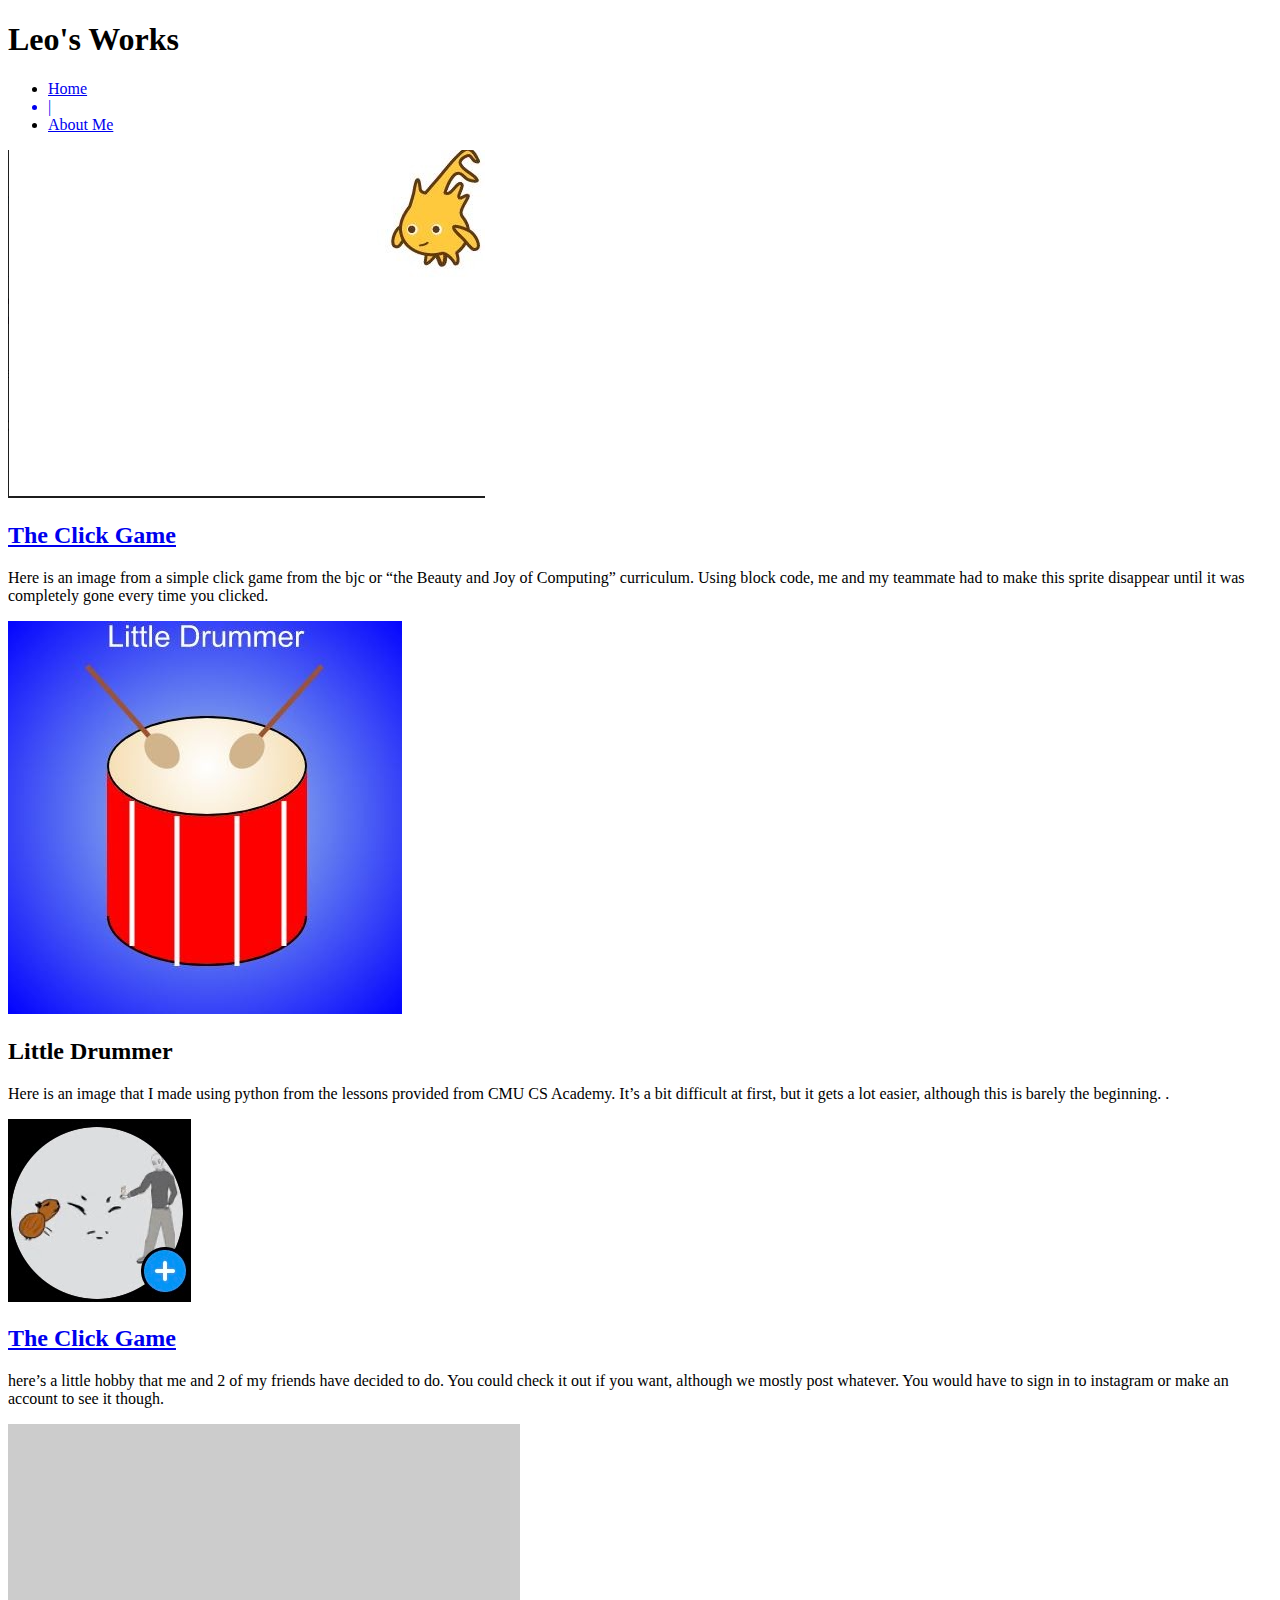
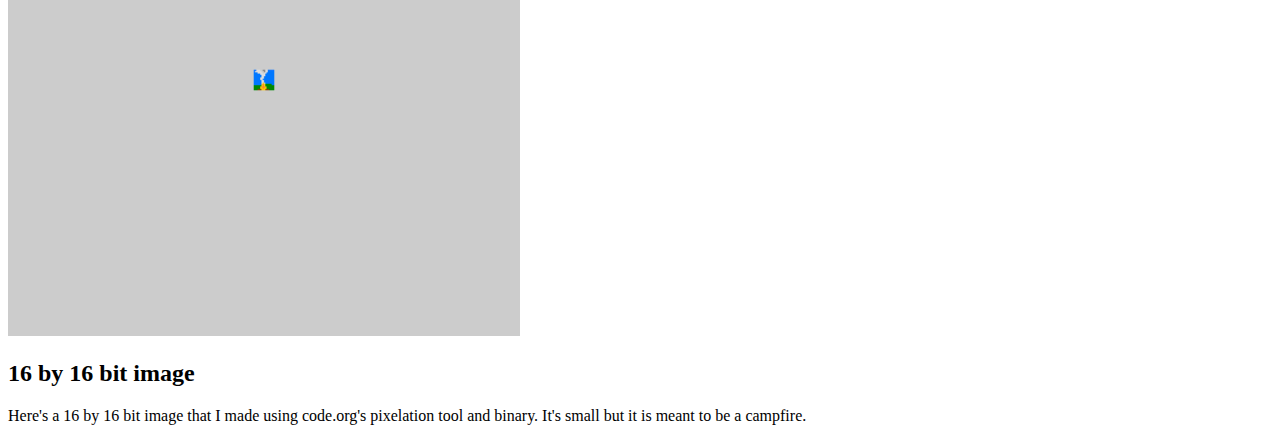
==== index.html @ 5c53fad7 "Update index.html" ====
<!DOCTYPE html>
<html>
  <head>
    <meta charset="utf-8">
    <meta name="viewport" content="width=device-width">
    <title>Leo's Works</title>
     <link href="reset.css" rel="stylesheet" type="text/css" />
    <link href="style.css" rel="stylesheet" type="text/css" />
  </head>
<body>
  <header>
    <h1>Leo's Works</h1>
    <nav>
      <ul>
        <li><a href="index.html">Home</li>
        <li>|</li>
        <li><a href="about-me.html">About Me</a></li>
      </ul>  
    </nav>
  </header>
  <div id="project-container">
 <!--start of project template -->
  <div class="project">
    <img src="img/Alonzo.PNG"alt="An image of the click game"/>
 
    <h2><a href="https://snap.berkeley.edu/snap/snap.html#present:Username=fnafatfreddy's&ProjectName=U1L1-ClickAlonzo">The Click Game</h2></a>
    <p>Here is an image from a simple click game from the bjc or “the Beauty and Joy of Computing” curriculum. Using block code, me and my teammate had to make this sprite disappear until it was completely gone every time you clicked.</p>
    <div class="clear"></div>
   </div>
   <!-- end of project template -->
     <div class="project">
    <img src="img/Little Drummer Python.PNG"alt="An image of an drawing made from Python"/>
 
    <h2><a>Little Drummer</h2></a>
    <p>Here is an image that I made using python from the lessons provided from CMU CS Academy. It’s a bit difficult at first, but it gets a lot easier, although this is barely the beginning. .</p>
    <div class="clear"></div>
  </div>
    <div class="project">
    <img src="img/insta account.PNG"alt="An instagram account"/>
    <h2><a href="https://www.google.com/url?q=https://instagram.com/three_underwatah?utm_medium%3Dcopy_link&sa=D&source=editors&ust=1633557582436000&usg=AOvVaw3cK1mpa0GTSMwsJYWHNbKb">The Click Game</h2></a>
    <p> here’s a little hobby that me and 2 of my friends have decided to do. You could check it out if you want, although we mostly post whatever. You would have to sign in to instagram or make an account to see it though.</p>
    <div class="clear"></div>
    </div>
  </div>
          <div class="project">
    <img src="favicoimg/android-chrome-512x512.png"alt="An instagram account"/>
    <h2>16 by 16 bit image</h2>
    <p> Here's a 16 by 16 bit image that I made using code.org's pixelation tool and binary. It's small but it is meant to be a campfire.</p>
    <div class="clear"></div>
   </div>
  </body>
</html>
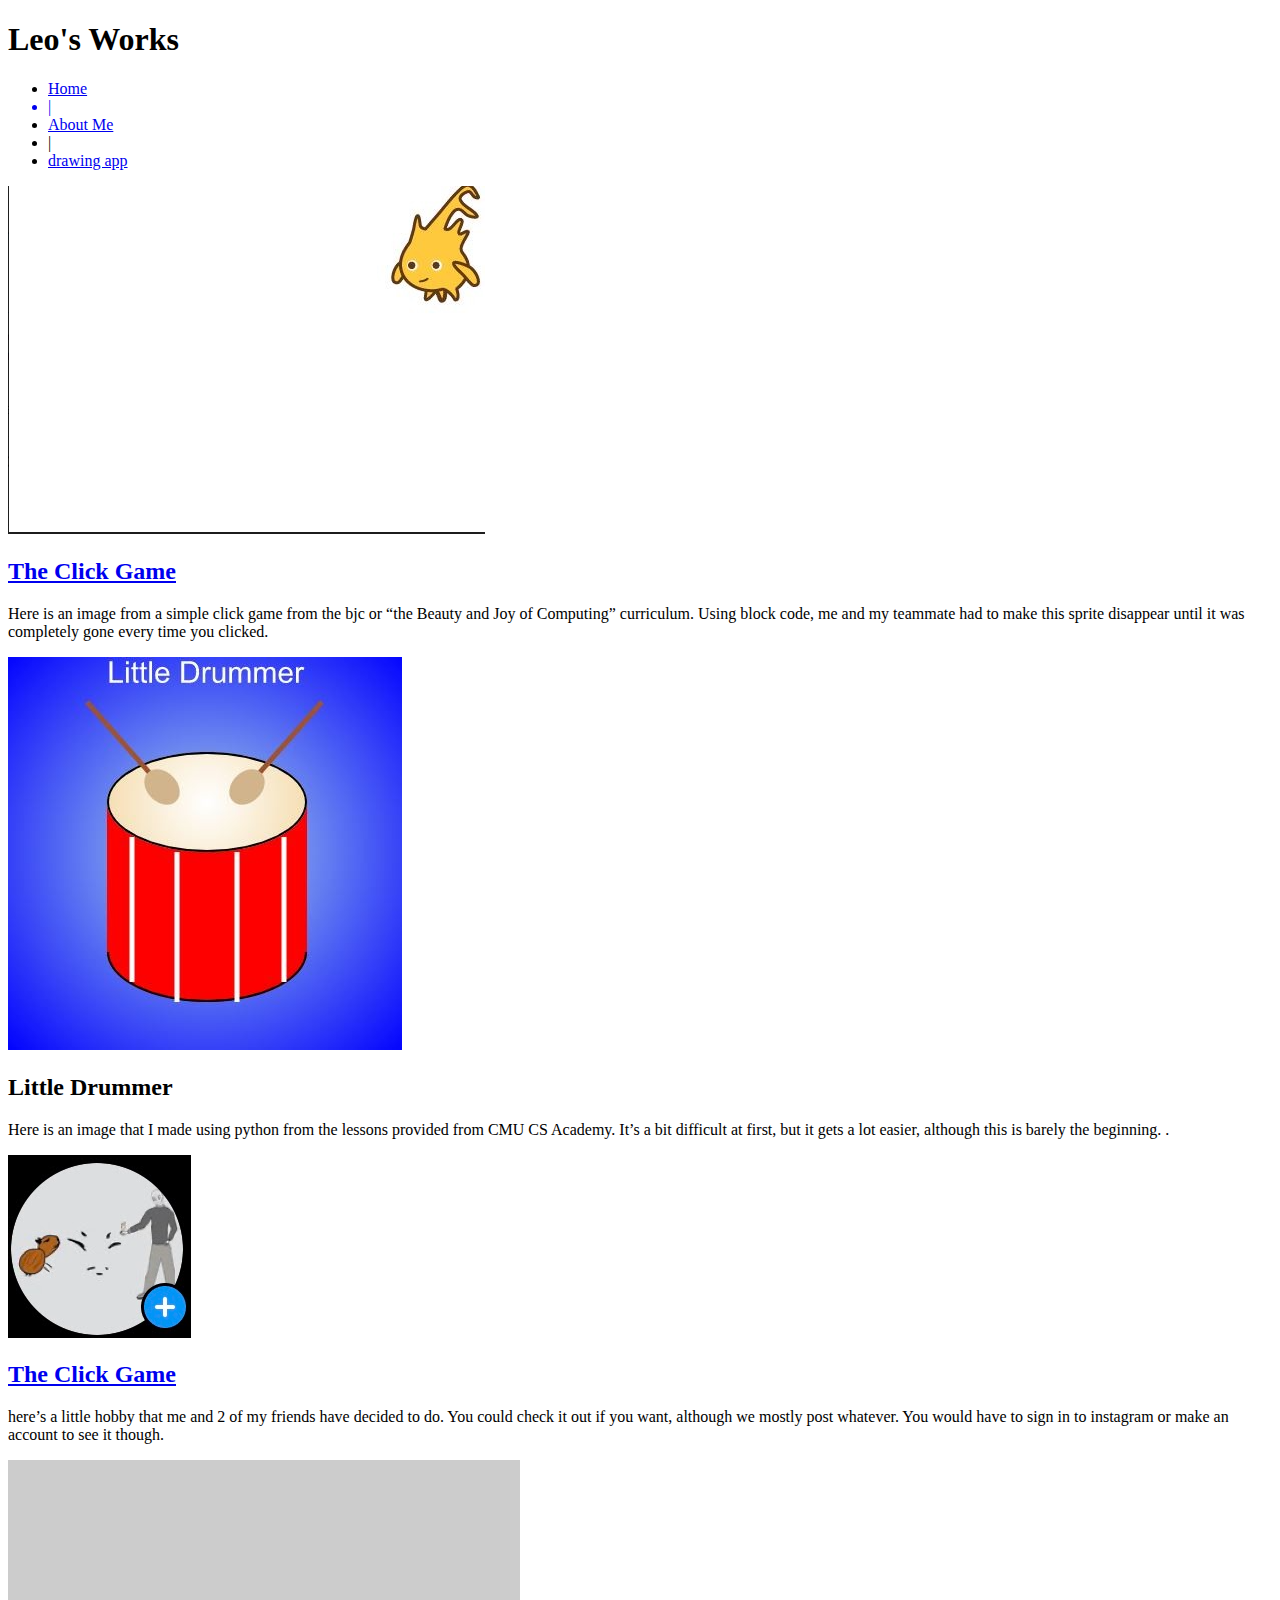
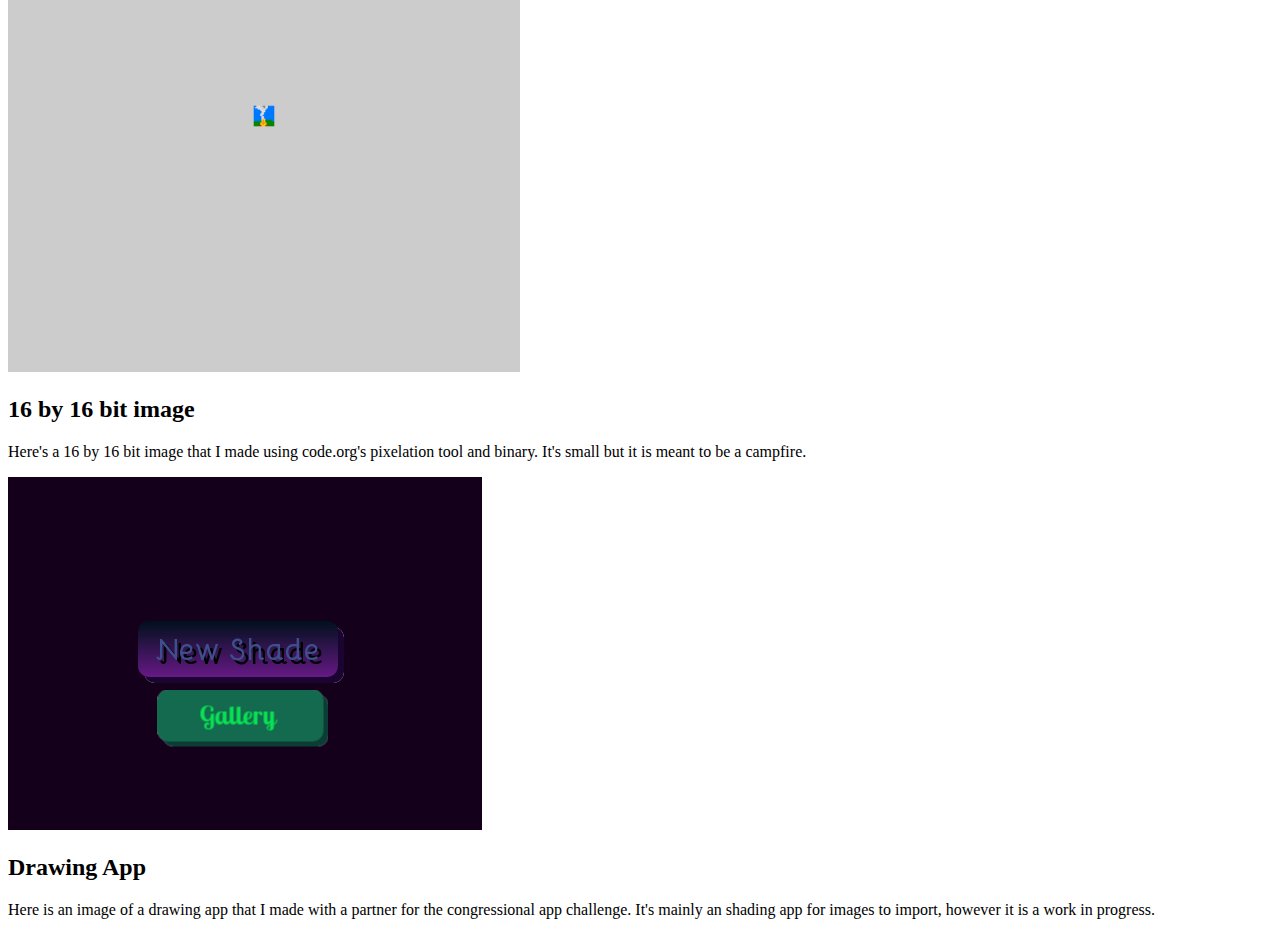
==== commit 0f2247c9: "Add files via upload" ====
--- a/index.html
+++ b/index.html
@@ -1,4 +1,4 @@
-<!DOCTYPE html>
+ <!DOCTYPE html>
 <html>
   <head>
     <meta charset="utf-8">
@@ -6,6 +6,10 @@
     <title>Leo's Works</title>
      <link href="reset.css" rel="stylesheet" type="text/css" />
     <link href="style.css" rel="stylesheet" type="text/css" />
+<link rel="apple-touch-icon" sizes="180x180" href="/apple-touch-icon.png">
+<link rel="icon" type="image/png" sizes="32x32" href="/favicon-32x32.png">
+<link rel="icon" type="image/png" sizes="16x16" href="/favicon-16x16.png">
+<link rel="manifest" href="/site.webmanifest">
   </head>
 <body>
   <header>
@@ -15,6 +19,8 @@
         <li><a href="index.html">Home</li>
         <li>|</li>
         <li><a href="about-me.html">About Me</a></li>
+        <li>|</li>
+         <li><a href="drawing-app.html">drawing app</a></li>
       </ul>  
     </nav>
   </header>
@@ -40,13 +46,19 @@
     <h2><a href="https://www.google.com/url?q=https://instagram.com/three_underwatah?utm_medium%3Dcopy_link&sa=D&source=editors&ust=1633557582436000&usg=AOvVaw3cK1mpa0GTSMwsJYWHNbKb">The Click Game</h2></a>
     <p> here’s a little hobby that me and 2 of my friends have decided to do. You could check it out if you want, although we mostly post whatever. You would have to sign in to instagram or make an account to see it though.</p>
     <div class="clear"></div>
-    </div>
-  </div>
-          <div class="project">
+   </div>
+     </div>
+    <div class="project">
     <img src="favicoimg/android-chrome-512x512.png"alt="An instagram account"/>
     <h2>16 by 16 bit image</h2>
     <p> Here's a 16 by 16 bit image that I made using code.org's pixelation tool and binary. It's small but it is meant to be a campfire.</p>
     <div class="clear"></div>
+    </div>
+      <div class="project">
+     <img src="img/drawing app photo.PNG"alt="Drawing app"/>
+     <h2><a>Drawing App</h2></a>
+    <p>Here is an image of a drawing app that I made with a partner for the congressional app challenge. It's mainly an shading app for images to import, however it is a work in progress.</p>
+    <div class="clear"></div>
    </div>
   </body>
-</html>
+</html>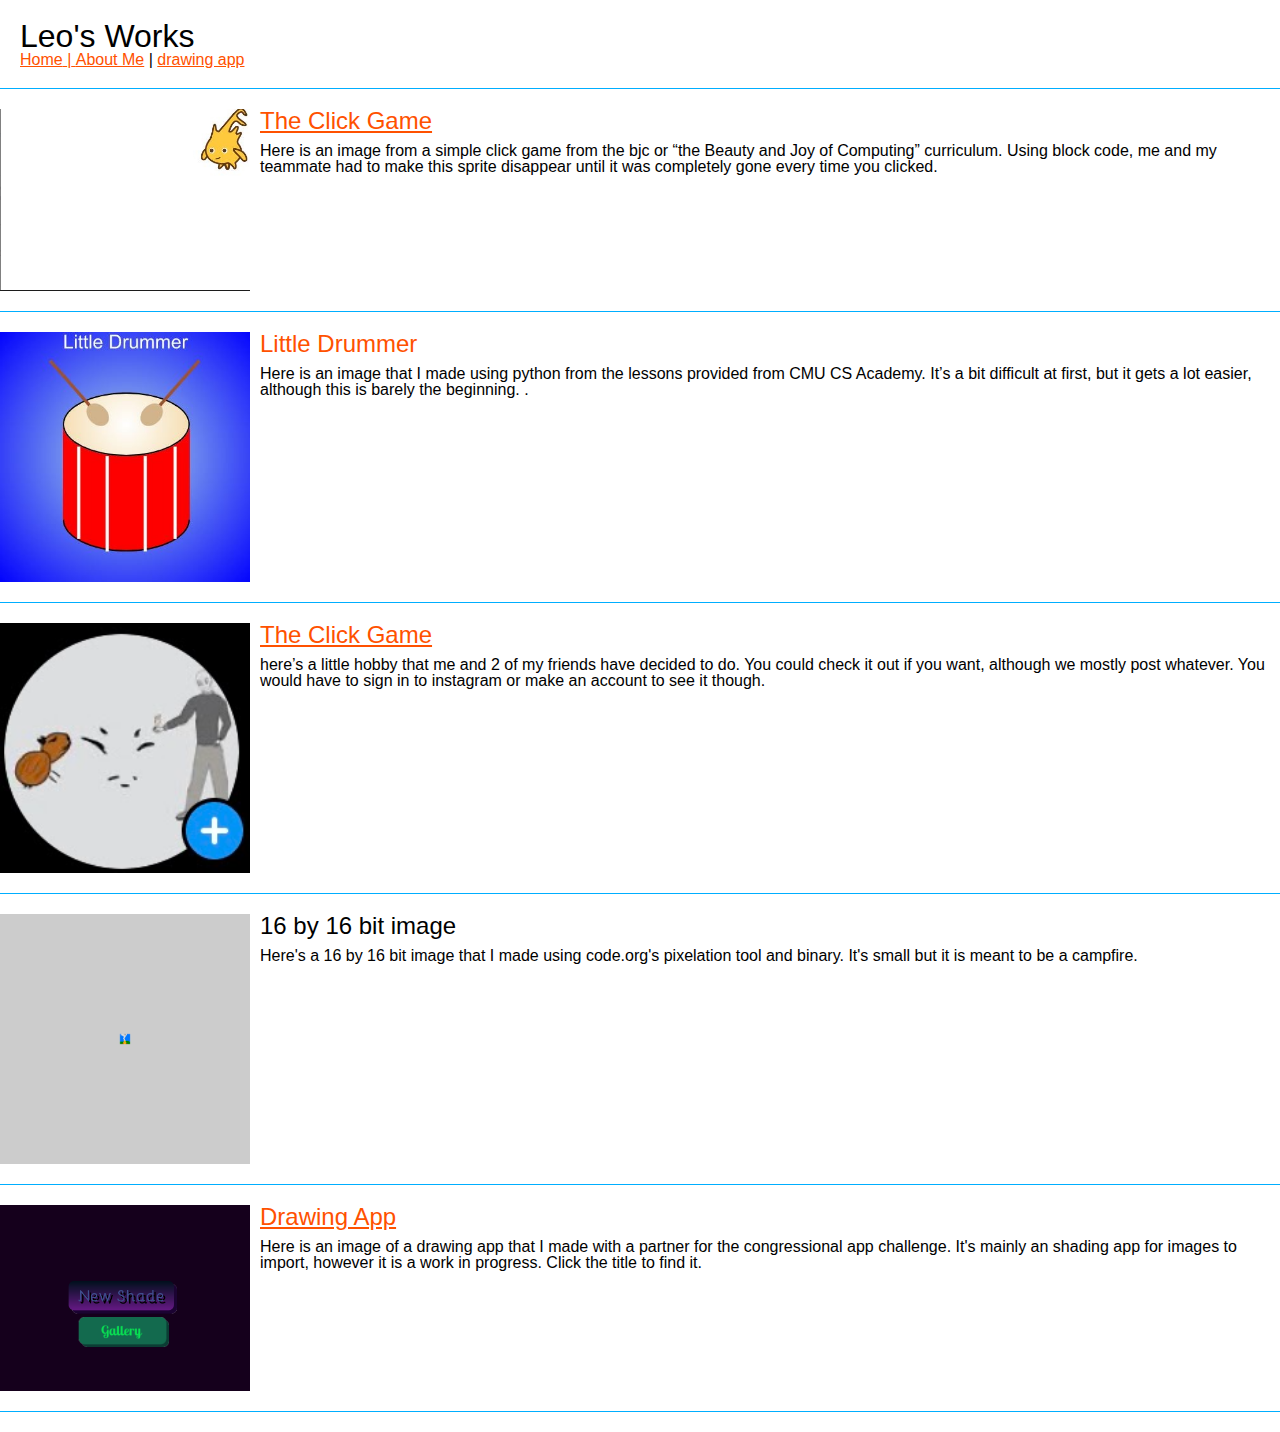
==== commit 7495655d: "Update index.html" ====
--- a/index.html
+++ b/index.html
@@ -56,9 +56,9 @@
     </div>
       <div class="project">
      <img src="img/drawing app photo.PNG"alt="Drawing app"/>
-     <h2><a>Drawing App</h2></a>
-    <p>Here is an image of a drawing app that I made with a partner for the congressional app challenge. It's mainly an shading app for images to import, however it is a work in progress.</p>
+    <h2><a href="https://snap.berkeley.edu/snap/snap.html#present:Username=fnafatfreddy's&ProjectName=shading%20app">Drawing App</h2></a>
+    <p>Here is an image of a drawing app that I made with a partner for the congressional app challenge. It's mainly an shading app for images to import, however it is a work in progress. Click the title to find it.</p>
     <div class="clear"></div>
    </div>
   </body>
-</html>+</html>
--- a/style.css
+++ b/style.css
@@ -0,0 +1,51 @@
+body {
+  font-family:sans-serif;
+}
+
+a {
+  color: rgb(255, 81, 0);
+}
+
+a:hover {
+color: #00AEFF;
+}
+
+header {
+margin-bottom: 20px;
+padding: 20px;
+border-bottom:1px solid rgb(0,174,255);}
+
+header h1{
+  font-size:2em;
+}
+
+header nav ul li {
+  display: inline;
+}
+
+.project {
+  margin-bottom: 20px;
+  padding-bottom: 10px;
+  border-bottom: 1px solid rgb(0, 174, 255)
+}
+.project img, #aboutme img {
+  width:250px;
+  float: left;
+  margin-right:10px;
+  margin-bottom:10px;
+}
+
+.project h2 {
+  font-size:1.5em;
+  margin-bottom:10px;
+}
+
+.clear {
+  clear: both;
+}
+
+#project-container, #aboutme {
+  margin: 0 auto; /* centers projects div */
+  width: 90% /* adds space on either side */
+  max-width: 600px; /* keeps div from getting too wide */
+}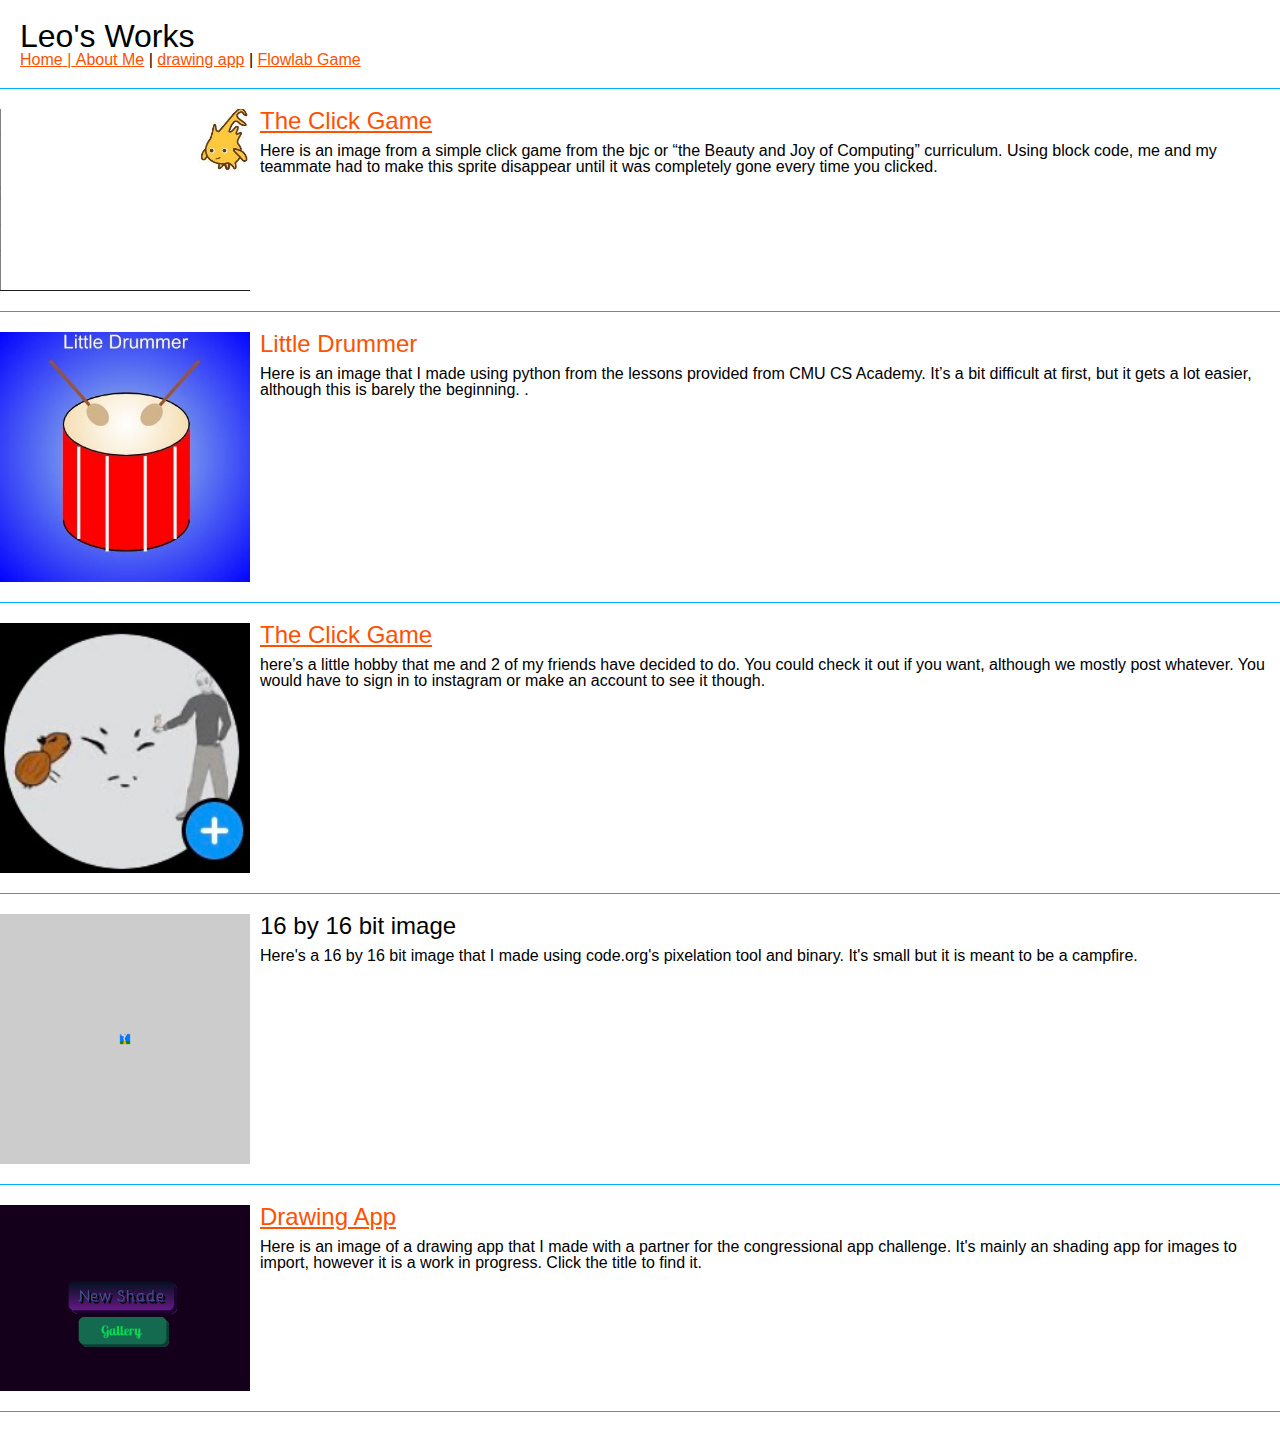
==== commit 21ce296a: "Add files via upload" ====
--- a/index.html
+++ b/index.html
@@ -21,6 +21,8 @@
         <li><a href="about-me.html">About Me</a></li>
         <li>|</li>
          <li><a href="drawing-app.html">drawing app</a></li>
+         <li>|</li>
+          <li><a href="FlowLab.html">Flowlab Game</a></li>
       </ul>  
     </nav>
   </header>
@@ -56,9 +58,10 @@
     </div>
       <div class="project">
      <img src="img/drawing app photo.PNG"alt="Drawing app"/>
-    <h2><a href="https://snap.berkeley.edu/snap/snap.html#present:Username=fnafatfreddy's&ProjectName=shading%20app">Drawing App</h2></a>
-    <p>Here is an image of a drawing app that I made with a partner for the congressional app challenge. It's mainly an shading app for images to import, however it is a work in progress. Click the title to find it.</p>
+     <h2><a href="https://snap.berkeley.edu/snap/snap.html#present:Username=fnafatfreddy's&ProjectName=shading%20app">Drawing App</h2></a>
+    <p>Here is an image of a drawing app that I made with a partner for the congressional app challenge. It's mainly an shading app for images to import, however it is a work in progress. Click the title to find it.
+    </p>
     <div class="clear"></div>
    </div>
   </body>
-</html>
+</html>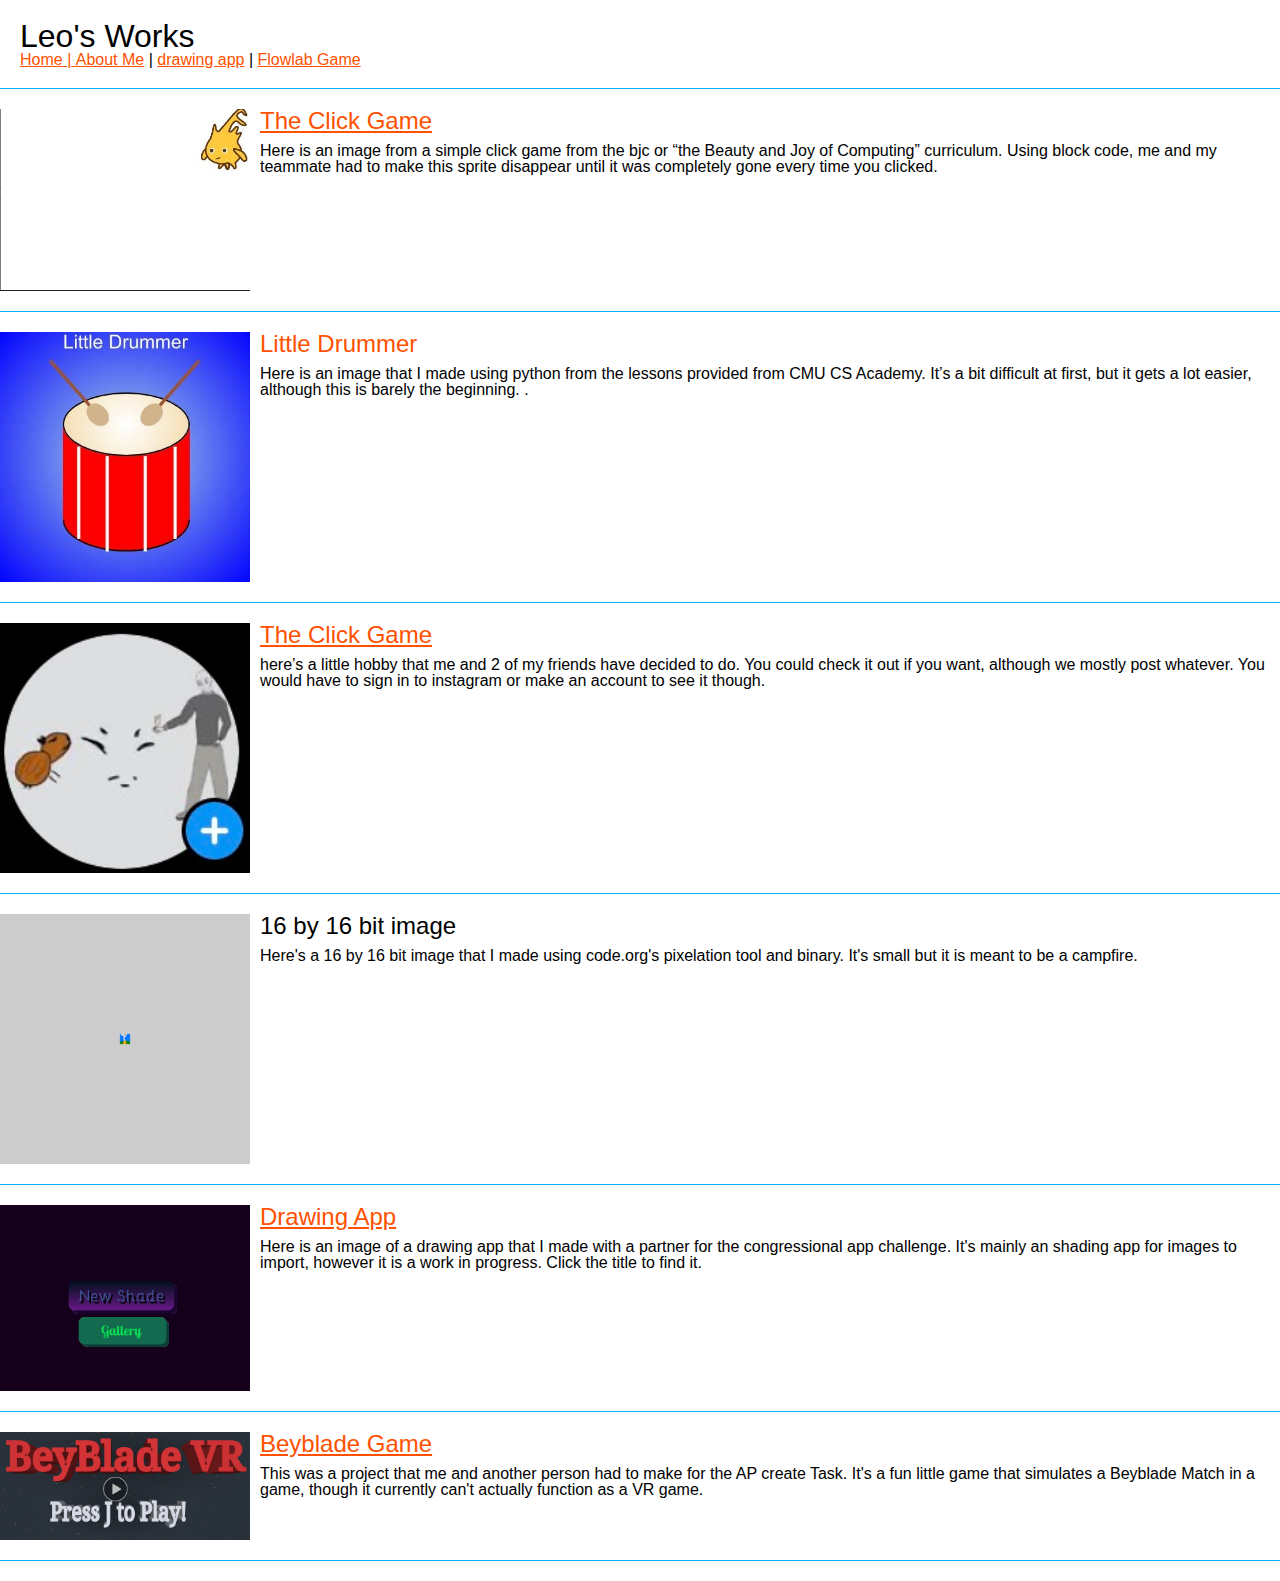
==== commit 0cb47e68: "Add files via upload" ====
--- a/index.html
+++ b/index.html
@@ -63,5 +63,11 @@
     </p>
     <div class="clear"></div>
    </div>
+   <div class="project">
+    <img src="favicoimg/Beyblade-VR.JPG"alt="Beyblade VR"/>
+    <h2><a href="https://edu.cospaces.io/Studio/Space/XfbQsFka7lRlCkTE">Beyblade Game</h2></a>
+    <p>This was a project that me and another person had to make for the AP create Task. It's a fun little game that simulates a Beyblade Match in a game, though it currently can't actually function as a VR game.</p>
+    <div class="clear"></div>
+    </div>
   </body>
 </html>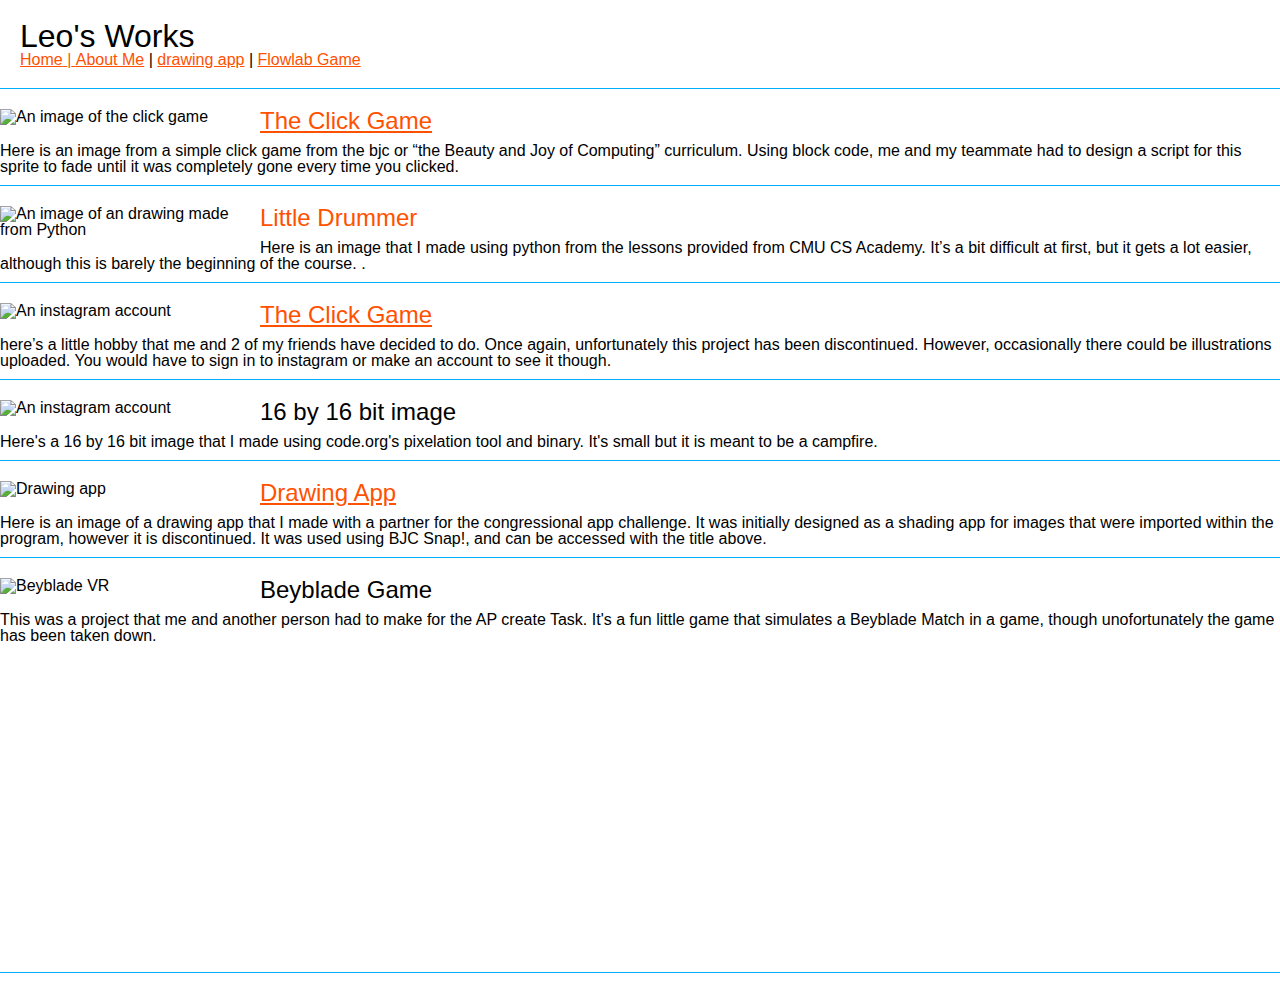
==== commit 80c243f3: "Update index.html" ====
--- a/index.html
+++ b/index.html
@@ -32,7 +32,7 @@
     <img src="img/Alonzo.PNG"alt="An image of the click game"/>
  
     <h2><a href="https://snap.berkeley.edu/snap/snap.html#present:Username=fnafatfreddy's&ProjectName=U1L1-ClickAlonzo">The Click Game</h2></a>
-    <p>Here is an image from a simple click game from the bjc or “the Beauty and Joy of Computing” curriculum. Using block code, me and my teammate had to make this sprite disappear until it was completely gone every time you clicked.</p>
+    <p>Here is an image from a simple click game from the bjc or “the Beauty and Joy of Computing” curriculum. Using block code, me and my teammate had to design a script for this sprite to fade until it was completely gone every time you clicked.</p>
     <div class="clear"></div>
    </div>
    <!-- end of project template -->
@@ -40,13 +40,13 @@
     <img src="img/Little Drummer Python.PNG"alt="An image of an drawing made from Python"/>
  
     <h2><a>Little Drummer</h2></a>
-    <p>Here is an image that I made using python from the lessons provided from CMU CS Academy. It’s a bit difficult at first, but it gets a lot easier, although this is barely the beginning. .</p>
+    <p>Here is an image that I made using python from the lessons provided from CMU CS Academy. It’s a bit difficult at first, but it gets a lot easier, although this is barely the beginning of the course. .</p>
     <div class="clear"></div>
   </div>
     <div class="project">
     <img src="img/insta account.PNG"alt="An instagram account"/>
     <h2><a href="https://www.google.com/url?q=https://instagram.com/three_underwatah?utm_medium%3Dcopy_link&sa=D&source=editors&ust=1633557582436000&usg=AOvVaw3cK1mpa0GTSMwsJYWHNbKb">The Click Game</h2></a>
-    <p> here’s a little hobby that me and 2 of my friends have decided to do. You could check it out if you want, although we mostly post whatever. You would have to sign in to instagram or make an account to see it though.</p>
+    <p> here’s a little hobby that me and 2 of my friends have decided to do. Once again, unfortunately this project has been discontinued. However, occasionally there could be illustrations uploaded. You would have to sign in to instagram or make an account to see it though.</p>
     <div class="clear"></div>
    </div>
      </div>
@@ -59,15 +59,16 @@
       <div class="project">
      <img src="img/drawing app photo.PNG"alt="Drawing app"/>
      <h2><a href="https://snap.berkeley.edu/snap/snap.html#present:Username=fnafatfreddy's&ProjectName=shading%20app">Drawing App</h2></a>
-    <p>Here is an image of a drawing app that I made with a partner for the congressional app challenge. It's mainly an shading app for images to import, however it is a work in progress. Click the title to find it.
+    <p>Here is an image of a drawing app that I made with a partner for the congressional app challenge. It was initially designed as a shading app for images that were imported within the program, however it is discontinued. It was used using BJC Snap!, and can be accessed with the title above.
     </p>
     <div class="clear"></div>
    </div>
    <div class="project">
     <img src="favicoimg/Beyblade-VR.JPG"alt="Beyblade VR"/>
-    <h2><a href="https://edu.cospaces.io/Studio/Space/XfbQsFka7lRlCkTE">Beyblade Game</h2></a>
-    <p>This was a project that me and another person had to make for the AP create Task. It's a fun little game that simulates a Beyblade Match in a game, though it currently can't actually function as a VR game.</p>
+    <h2>Beyblade Game</h2></a>
+    <p>This was a project that me and another person had to make for the AP create Task. It's a fun little game that simulates a Beyblade Match in a game, though unofortunately the game has been taken down.</p>
+     <iframe width="560" height="315" src="https://www.youtube.com/embed/czKvN9UZ5WE" title="YouTube video player" frameborder="0" allow="accelerometer; autoplay; clipboard-write; encrypted-media; gyroscope; picture-in-picture" allowfullscreen></iframe>
     <div class="clear"></div>
     </div>
   </body>
-</html>+</html>
